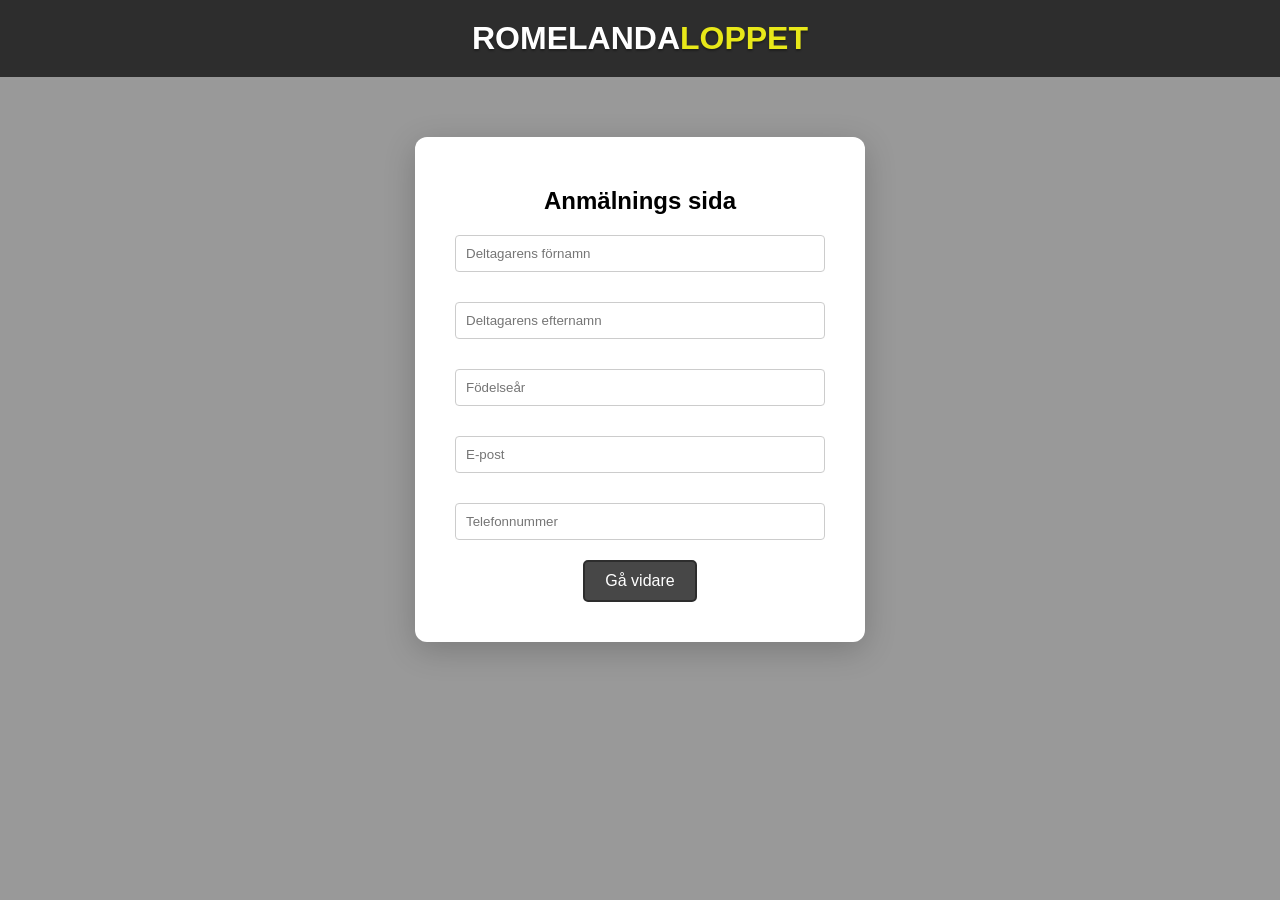
==== index.html @ 75749598 "first commit" ====
<!DOCTYPE html>
<html>
<head>
    <meta charset="UTF-8">
    <link rel="stylesheet" href="test.css">
    <title>test</title>
</head>
<body>
    <div class="bg-slideshow">
        <div class="bg-slide active" style="background-image: url('vinnare.jpg')"></div>
        <div class="bg-slide" style="background-image: url('bollkastning.jpeg')"></div>
        <div class="bg-slide" style="background-image: url('vinnare.jpg')"></div>
    </div>

    <h1>
        <span class="White">Romelanda</span><span class="gul">LOPPET</span>

    </h1>

    <div class="form-wrapper">

        <form>
            <div class="step active">
                <h2>Anmälnings sida</h2>
                <input type="text" id="fornamn" placeholder="Deltagarens förnamn" required>
                <input type="text" id="efternamn" placeholder="Deltagarens efternamn" required>
                <input type="number" id="fodelsear" placeholder="Födelseår" required>
                <input type="email" id="epost" placeholder="E-post" required>
                <input type="tel" id="telefon" placeholder="Telefonnummer" required>

                <button type="button" onclick="nextStep()">Gå vidare</button>
            </div>

            <div class="step">
                <h2>Välj bana</h2>
                <div class="banor-grid">
                    <div class="bana-card" data-bana="Knatteloppet">
                        <img src="knatteloppet.png" alt="Knatteloppet">
                        <p>Knatteloppet<br>0-6år<br>250 m</p>
                    </div>

                    <div class="bana-card" data-bana="Juniorloppet">
                        <img src="juniorloppet.png" alt="Juniorloppet">
                        <p>Juniorloppet<br>7-12år<br>2 km</p>
                    </div>

                    <div class="bana-card" data-bana="Lilla loppet">
                        <img src="lillaloppet.png" alt="Lilla loppet">
                        <p>Lilla loppet<br>ungdom-vuxen<br>3,5 km</p>
                    </div>

                    <div class="bana-card" data-bana="Stora loppet">
                        <img src="stora-loppet.png" alt="Stora loppet">
                        <p>Stora loppet<br>undom-vuxen<br>6,5 km</p>
                    </div>
                </div>

                <span>
                    <button type="button" onclick="prevStep()">Tillbaka</button>
                    <button type="button" onclick="nextStep()">Gå vidare</button>
                </span>
            </div>

            <div class="step">
                <h2>Välj klass</h2>
                <select id="klass" required>
                    <option value="" disabled selected>Vilken klass deltar du i?</option>
                    <option value="Promenad">Promenad</option>
                    <option value="Motionär">Motionär</option>
                    <option value="Elit">Elit</option>
                </select>

                
                <span>
                    <button type="button" onclick="prevStep()">Tillbaka</button>
                    <button type="button" onclick="nextStep()">Gå vidare</button>
                </span>
            </div>

            <div class="step">
                <h2>Sammanfattning</h2>
                <p id="sum-namn"></p>
                <p id="sum-fodelsear"></p>
                <p id="sum-epost"></p>
                <p id="sum-telefon"></p>
                <p id="sum-bana"></p>
                <p id="sum-klass"></p>
                <span>
                    <button type="button" onclick="prevStep()">Tillbaka</button>
                    <button type="submit">Skicka in</button>
                </span>
            </div>

        </form>
    </div>

<script>
const slides = document.querySelectorAll('.bg-slide');
let currentSlide = 0;

function nextSlide() {
    slides[currentSlide].classList.remove('active');
    currentSlide = (currentSlide + 1) % slides.length;
    slides[currentSlide].classList.add('active');
}

setInterval(nextSlide, 5000);
</script>

<script>
const form = document.querySelector('form');
const steps = document.querySelectorAll('.step');
let currentStep = 0;

function showStep() {
    steps.forEach(step => {
        step.classList.remove('active');
    });
    steps[currentStep].classList.add('active');
}

function visaSammanfattning() {
    document.getElementById("sum-namn").textContent = "Namn: " + document.getElementById("fornamn").value + " " + document.getElementById("efternamn").value;
    document.getElementById("sum-fodelsear").textContent = "Födelseår: " + document.getElementById("fodelsear").value;
    document.getElementById("sum-epost").textContent = "E-post: " + document.getElementById("epost").value;
    document.getElementById("sum-telefon").textContent = "Telefon: " + document.getElementById("telefon").value;
    document.getElementById("sum-bana").textContent = "Bana: " + valdBana;
    document.getElementById("sum-klass").textContent = "Klass: " + document.getElementById("klass").value;
}

function nextStep() {
    if (currentStep < steps.length - 1) {
        if (currentStep === 2) {
            visaSammanfattning();
        }
        currentStep++;
        showStep();
    }
}

function prevStep() {
    if (currentStep > 0) {
        currentStep--;
        showStep();
    }
}

showStep();
</script>

<script>
let valdBana = '';

document.querySelectorAll('.bana-card').forEach(card => {
    card.addEventListener('click', function() {
        document.querySelectorAll('.bana-card').forEach(c => {
            c.classList.remove('selected');
        });
        this.classList.add('selected');
        valdBana = this.dataset.bana;
    });
});
</script>

</body>
</html>
---- test.css ----
* {
    box-sizing: border-box;
}

body {
    margin: 0;
    min-height: 100vh;
    display: flex;
    flex-direction: column;
    align-items: stretch;
    font-family: Arial, sans-serif;
}

.bg-slideshow {
    position: fixed;
    top: 0;
    left: 0;
    width: 100%;
    height: 100%;
    z-index: -2;
}

.bg-slide {
    position: absolute;
    top: 0;
    left: 0;
    width: 100%;
    height: 100%;
    background-size: cover;
    background-position: center;
    opacity: 0;
    transition: opacity 2s ease-in-out;
}

.bg-slide.active {
    opacity: 1;
}

.bg-slideshow::after {
    content: '';
    position: absolute;
    top: 0;
    left: 0;
    width: 100%;
    height: 100%;
    background: rgba(0, 0, 0, 0.4);
    backdrop-filter: blur(8px);
    z-index: -1;
}

h1{ 
    background: rgb(45, 45, 45);
    color: rgb(255, 255, 255);
    padding: 20px 20px;
    margin: 0;
    border: none;
    text-align: center;
    text-shadow: 0px 2px 2px rgba(0, 0, 0, 0.3);
    font-family: Arial, sans-serif;
    z-index: 1;
    text-transform: uppercase;
    box-sizing: border-box;
}

.form-wrapper {
max-width: 450px;
width: 90%;
margin: 60px auto;
background: white;
padding: 40px;
border-radius: 12px;
box-shadow: 0 8px 32px rgba(0, 0, 0, 0.2);
max-height: calc(100vh - 180px);
overflow-y: auto;
}

.Anmälnings-formulär{
    color: rgb(255, 255, 255);
    font-size: 20px;
    font-weight: bold;
    text-transform: uppercase;
    text-align: left;
    margin-top: 10px;
}

h2{ 
    color: rgb(0, 0, 0);
    padding: 10px 20px;
    margin: 0;
    text-align: center;
    font-family: Arial;
    top: 10px;
    z-index: 2;
}



.White{
    color: white;

}

.gul{
    color: rgb(232, 232, 25);

}
.Yellow{
    color: rgb(186, 186, 186);

}

input[type="name"], [type="number"], [type="tel"], input[type="email"], input[type="text"], select, textarea {
    width: 100%;
    padding: 10px;
    margin: 10px 0 20px 0;
    display: inline-block;
    border: 1px solid #ccc;
    border-radius: 4px;
    box-sizing: border-box;
    
}

button{
    background-color: rgb(71, 71, 71);
    color: white;
    padding: 10px 20px;
    border: 2px solid rgb(45, 45, 45);
    border-radius: 5px;
    font-size: 16px;
    cursor: pointer;
    display: block;
    margin: 0 auto;
}

.tel{
    
}

.step{ 
    display: none; 
}

.step.active { 
    display: block; 
}

.step span {
    display: flex;
    gap: 15px;
    margin-top: 20px;
}

.step span button {
    flex: 1;
}

.step {
    display: none;
}

.step.active {
    display: block;
}

.banor-grid {
    display: grid;
    grid-template-columns: 1fr 1fr;
    gap: 15px;
    margin: 20px 0;
}

.bana-card {
    border: 3px solid #ccc;
    border-radius: 8px;
    padding: 10px;
    cursor: pointer;
    text-align: center;
    background: white;
    transition: all 0.2s ease;
}

.bana-card:hover {
    border-color: #999;
    transform: scale(1.02);
}

.bana-card.selected {
    border-color: #0066cc;
    background: #e6f2ff;
}

.bana-card img {
    width: 100%;
    height: 120px;
    object-fit: cover;
    border-radius: 4px;
    display: block;
    margin-bottom: 8px;
}

.bana-card p {
    margin: 0;
    font-weight: bold;
    font-size: 14px;
    line-height: 1.3;
}

.step span {
    display: flex;
    gap: 15px;
    margin-top: 20px;
}

.step span button {
    flex: 1;
    padding: 12px;
    font-size: 16px;
    cursor: pointer;
}

/* För mobil - 1 kolumn istället för 2 */
@media (max-width: 600px) {
    .banor-grid {
        grid-template-columns: 1fr;
        gap: 12px;
    }
    
    .bana-card img {
        height: 150px;
    }
    
    .form-wrapper {
        padding: 15px;
    }
}
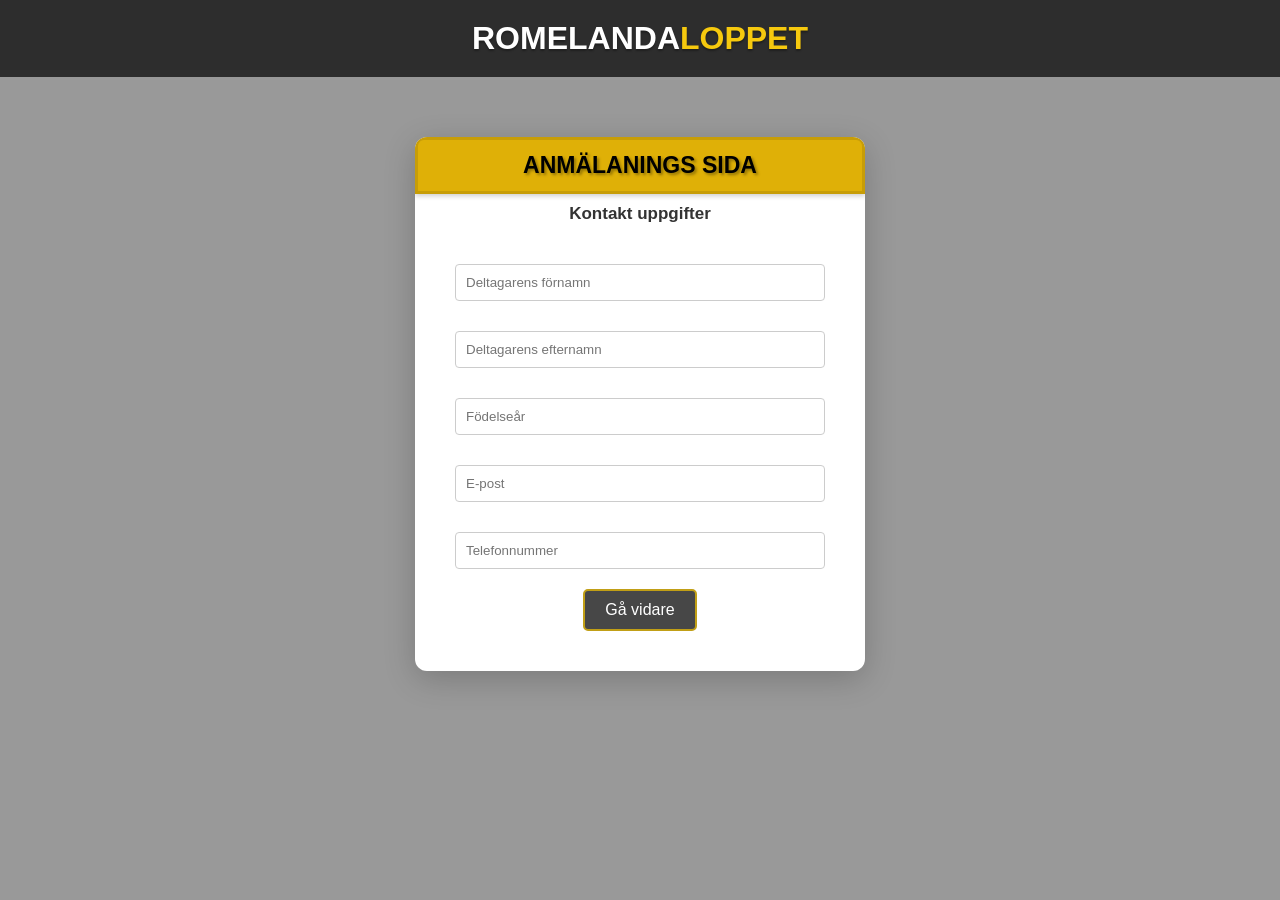
==== commit d587311b: "Fixat design" ====
--- a/index.html
+++ b/index.html
@@ -17,11 +17,12 @@
 
     </h1>
 
-    <div class="form-wrapper">
+    <div class="formulär">
 
         <form>
             <div class="step active">
-                <h2>Anmälnings sida</h2>
+                <h2>Anmälanings sida</h2>
+                 <p class="text">Kontakt uppgifter</p>
                 <input type="text" id="fornamn" placeholder="Deltagarens förnamn" required>
                 <input type="text" id="efternamn" placeholder="Deltagarens efternamn" required>
                 <input type="number" id="fodelsear" placeholder="Födelseår" required>
@@ -32,37 +33,55 @@
             </div>
 
             <div class="step">
-                <h2>Välj bana</h2>
-                <div class="banor-grid">
-                    <div class="bana-card" data-bana="Knatteloppet">
-                        <img src="knatteloppet.png" alt="Knatteloppet">
-                        <p>Knatteloppet<br>0-6år<br>250 m</p>
-                    </div>
+    <h2>Anmälanings sida</h2>
+    <p class="text">Välj bana</p>
+    
+    <div class="banor-grid">
+        
+        <!-- KNATTELOPPET -->
+        <div class="bana-card" data-bana="KNATTELOPPET">
+    <div class="prisband">50 kr</div> <!-- Texten här -->
+    <h3>KNATTELOPPET</h3>
+    <div class="info-rad"><span>Ålder</span><span>0-6 år</span></div>
+    <div class="info-rad"><span>Distans</span><span>250 m</span></div>
+    <img src="knatteloppet.png" alt="Knatteloppet">
+</div>
 
-                    <div class="bana-card" data-bana="Juniorloppet">
-                        <img src="juniorloppet.png" alt="Juniorloppet">
-                        <p>Juniorloppet<br>7-12år<br>2 km</p>
-                    </div>
+<div class="bana-card" data-bana="JUNIORLOPPET">
+    <div class="prisband">50 kr</div> <!-- Texten här -->
+    <h3>JUNIORLOPPET</h3>
+    <div class="info-rad"><span>Ålder</span><span>7-12 år</span></div>
+    <div class="info-rad"><span>Distans</span><span>2 km</span></div>
+    <img src="juniorloppet.png" alt="Juniorloppet">
+</div>
 
-                    <div class="bana-card" data-bana="Lilla loppet">
-                        <img src="lillaloppet.png" alt="Lilla loppet">
-                        <p>Lilla loppet<br>ungdom-vuxen<br>3,5 km</p>
-                    </div>
+<div class="bana-card" data-bana="LILLA LOPPET">
+    <div class="prisband">150 kr</div> <!-- Texten här -->
+    <h3>LILLA LOPPET</h3>
+    <div class="info-rad"><span>Ålder</span><span>Ungdom/vuxen</span></div>
+    <div class="info-rad"><span>Distans</span><span>3,5 km</span></div>
+    <img src="lillaloppet.png" alt="Lilla loppet">
+</div>
 
-                    <div class="bana-card" data-bana="Stora loppet">
-                        <img src="stora-loppet.png" alt="Stora loppet">
-                        <p>Stora loppet<br>undom-vuxen<br>6,5 km</p>
-                    </div>
-                </div>
+<div class="bana-card" data-bana="STORA LOPPET">
+    <div class="prisband">150 kr</div> <!-- Texten här -->
+    <h3>STORA LOPPET</h3>
+    <div class="info-rad"><span>Ålder</span><span>Ungdom/vuxen</span></div>
+    <div class="info-rad"><span>Distans</span><span>6,5 km</span></div>
+    <img src="stora-loppet.png" alt="Stora loppet">
+</div>
 
-                <span>
-                    <button type="button" onclick="prevStep()">Tillbaka</button>
-                    <button type="button" onclick="nextStep()">Gå vidare</button>
-                </span>
-            </div>
+    </div>
+
+    <span>
+        <button type="button" onclick="prevStep()">Tillbaka</button>
+        <button type="button" onclick="nextStep()">Gå vidare</button>
+    </span>
+</div>
 
             <div class="step">
-                <h2>Välj klass</h2>
+                <h2>Anmälanings sida</h2>
+                <p class="text">Välj klass</p>
                 <select id="klass" required>
                     <option value="" disabled selected>Vilken klass deltar du i?</option>
                     <option value="Promenad">Promenad</option>
@@ -78,23 +97,26 @@
             </div>
 
             <div class="step">
-                <h2>Sammanfattning</h2>
+        <h2>Anmälanings sida</h2>
+                <p class="kontroll">!Kontrollera att allt nedan stämmer!</p>
+            <div class="sammanfattningen">
                 <p id="sum-namn"></p>
                 <p id="sum-fodelsear"></p>
                 <p id="sum-epost"></p>
                 <p id="sum-telefon"></p>
                 <p id="sum-bana"></p>
                 <p id="sum-klass"></p>
-                <span>
-                    <button type="button" onclick="prevStep()">Tillbaka</button>
-                    <button type="submit">Skicka in</button>
-                </span>
             </div>
+            <span>
+        <button type="button" onclick="prevStep()">Tillbaka</button>
+        <button type="submit">Skicka in</button>
+    </span>
+</div>
 
         </form>
     </div>
 
-<script>
+<script> // lite java script för att byta bakgrundsbild
 const slides = document.querySelectorAll('.bg-slide');
 let currentSlide = 0;
 
@@ -107,7 +129,7 @@
 setInterval(nextSlide, 5000);
 </script>
 
-<script>
+<script> // JavaScript för att hantera formuläret och stegen
 const form = document.querySelector('form');
 const steps = document.querySelectorAll('.step');
 let currentStep = 0;
@@ -148,7 +170,7 @@
 showStep();
 </script>
 
-<script>
+<script> // JavaScript för att hantera val av banorba
 let valdBana = '';
 
 document.querySelectorAll('.bana-card').forEach(card => {
--- a/test.css
+++ b/test.css
@@ -62,7 +62,73 @@
     box-sizing: border-box;
 }
 
-.form-wrapper {
+h2 {
+    background: #dfb007; /* Samma gula färg som i h1 */
+    color: rgb(0, 0, 0);
+    padding: 12px 20px;
+    margin: -40px -40px 40px -40px;
+    border-radius: 5px 5px 0 0; /* Avrundade hörn på toppen */
+    position: relative;
+    z-index: 1;
+    width: calc(100% + 80px);
+    box-shadow: 0 2px 5px rgba(0, 0, 0, 0.2); /* Skugga för djup */
+    text-align: center;
+    font-family: Arial, sans-serif;
+    text-transform: uppercase;
+    font-size: 23px;
+    border: 3px solid #c79d07;
+    border-radius: 9px 9px 0 0; 
+    
+    text-shadow: 2px 2px 3px rgba(0, 0, 0, 0.353);
+}
+
+
+
+.sammanfattningen p {
+    width: 100%;
+    padding: 10px;
+    border: 1px solid #ccc;
+    border-radius: 4px;
+    background: #f9f9f9; 
+    box-sizing: border-box;
+    margin: 20px 0;
+}
+
+.text {
+    font-size: 17px;
+    margin-bottom: 10px;
+    color: #333;
+    font-weight: bold;
+    margin: -30px -30px 30px -30px;
+    text-align: center;
+    
+    
+
+
+}
+
+
+.kontroll {
+    color: #d9534f;
+    font-weight: bold;
+    text-align: center;
+    margin: 10px 0;
+    font-size: 16px;
+}
+
+.kontroll {
+    font-size: 14px;
+    
+    margin-bottom: 20px;
+    text-align: center;
+    color: rgb(255, 0, 0);
+    font-weight: bold;
+    margin: -30px -30px 30px -30px;
+    text-decoration: underline;
+
+}
+
+.formulär {
 max-width: 450px;
 width: 90%;
 margin: 60px auto;
@@ -72,6 +138,8 @@
 box-shadow: 0 8px 32px rgba(0, 0, 0, 0.2);
 max-height: calc(100vh - 180px);
 overflow-y: auto;
+border-top: none;
+
 }
 
 .Anmälnings-formulär{
@@ -83,15 +151,7 @@
     margin-top: 10px;
 }
 
-h2{ 
-    color: rgb(0, 0, 0);
-    padding: 10px 20px;
-    margin: 0;
-    text-align: center;
-    font-family: Arial;
-    top: 10px;
-    z-index: 2;
-}
+
 
 
 
@@ -101,7 +161,9 @@
 }
 
 .gul{
-    color: rgb(232, 232, 25);
+    color:  #F6C90E;
+
+
 
 }
 .Yellow{
@@ -122,9 +184,9 @@
 
 button{
     background-color: rgb(71, 71, 71);
-    color: white;
+    color: #ffffff;
     padding: 10px 20px;
-    border: 2px solid rgb(45, 45, 45);
+    border: 2px solid #c19f16;
     border-radius: 5px;
     font-size: 16px;
     cursor: pointer;
@@ -132,9 +194,7 @@
     margin: 0 auto;
 }
 
-.tel{
-    
-}
+
 
 .step{ 
     display: none; 
@@ -150,60 +210,11 @@
     margin-top: 20px;
 }
 
-.step span button {
-    flex: 1;
-}
-
-.step {
-    display: none;
-}
-
-.step.active {
-    display: block;
-}
-
-.banor-grid {
-    display: grid;
-    grid-template-columns: 1fr 1fr;
-    gap: 15px;
-    margin: 20px 0;
-}
-
-.bana-card {
-    border: 3px solid #ccc;
-    border-radius: 8px;
-    padding: 10px;
-    cursor: pointer;
-    text-align: center;
-    background: white;
-    transition: all 0.2s ease;
-}
-
-.bana-card:hover {
-    border-color: #999;
-    transform: scale(1.02);
-}
-
-.bana-card.selected {
-    border-color: #0066cc;
-    background: #e6f2ff;
-}
-
-.bana-card img {
-    width: 100%;
-    height: 120px;
-    object-fit: cover;
-    border-radius: 4px;
-    display: block;
-    margin-bottom: 8px;
-}
-
-.bana-card p {
-    margin: 0;
-    font-weight: bold;
-    font-size: 14px;
-    line-height: 1.3;
-}
+
+
+
+
+
 
 .step span {
     display: flex;
@@ -232,4 +243,117 @@
     .form-wrapper {
         padding: 15px;
     }
+}
+
+---------------
+
+:root {
+  --gold: #c9a227;
+  --font-display: 'Bebas Neue', sans-serif;
+  --font-body: 'Barlow', sans-serif;
+}
+
+.banor-grid {
+    display: grid;
+    grid-template-columns: 1fr 1fr;
+    gap: 10px;
+    margin: 12px 0;
+}
+
+.bana-card {
+    background-color: white;
+    padding: 15px 15px 12px; /* lite mindre padding = mer plats för bild */
+    border-radius: 8px;
+    box-shadow: 0 1px 6px rgba(0,0,0,0.1);
+    position: relative;
+    overflow: hidden;
+    cursor: pointer;
+    text-align: left;
+    transition: all 0.2s ease;
+    border: 2px solid #ddd;
+}
+
+.bana-card:hover {
+    transform: translateY(-2px);
+    box-shadow: 0 3px 10px rgba(0,0,0,0.15);
+    border-color: #999;
+}
+
+.bana-card.selected {
+    border-color: var(--gold);
+    box-shadow: 0 3px 10px rgba(201, 162, 39, 0.4);
+}
+
+.bana-card h3 {
+    font-family: var(--font-display);
+    font-size: 14px;
+    font-weight: 400;
+    margin: 0 0 6px 0; /* mindre margin */
+    color: #000;
+    letter-spacing: 0.3px;
+}
+
+.bana-card .info-rad {
+    display: flex;
+    justify-content: space-between;
+    align-items: center;
+    gap: 6px;
+    border-bottom: 1px solid #f0f0f0;
+    padding: 4px 0; /* mindre padding */
+    font-family: var(--font-body);
+    font-size: 13px;
+}
+
+.bana-card .info-rad:last-of-type {
+    border-bottom: none;
+    padding-bottom: 4px; /* ännu mindre luft */
+}
+
+.bana-card .info-rad span:first-child {
+    font-weight: 600;
+    color: #666;
+    flex-shrink: 0;
+}
+
+.bana-card .info-rad span:last-child {
+    text-align: right;
+    color: #000;
+    font-weight: 500;
+}
+
+
+
+.prisband {
+    position: absolute;
+    top: 10px;
+    right: -28px;
+    background-color: #000;
+    color: #c79d07;
+    padding: 3px 32px;
+    transform: rotate(45deg);
+    font-family: 'Barlow', sans-serif;
+    font-weight: 700;
+    font-size: 11px;
+    text-align: center;
+    box-shadow: 0 1px 3px rgba(0,0,0,0.2);
+}
+
+/* Mobil */
+@media (max-width: 600px) {
+    .banor-grid {
+        grid-template-columns: 1fr;
+        gap: 10px;
+    }
+    
+    .bana-card img {
+        height: 160px; /* STOR PÅ MOBIL */
+    }
+}
+.bana-card img {
+    width: 100%;
+    height: 140px; /* ÄNNU STÖRRE BILD */
+    object-fit: cover;
+    border-radius: 6px;
+    display: block;
+    border: 1px solid #e0e0e0;
 }
